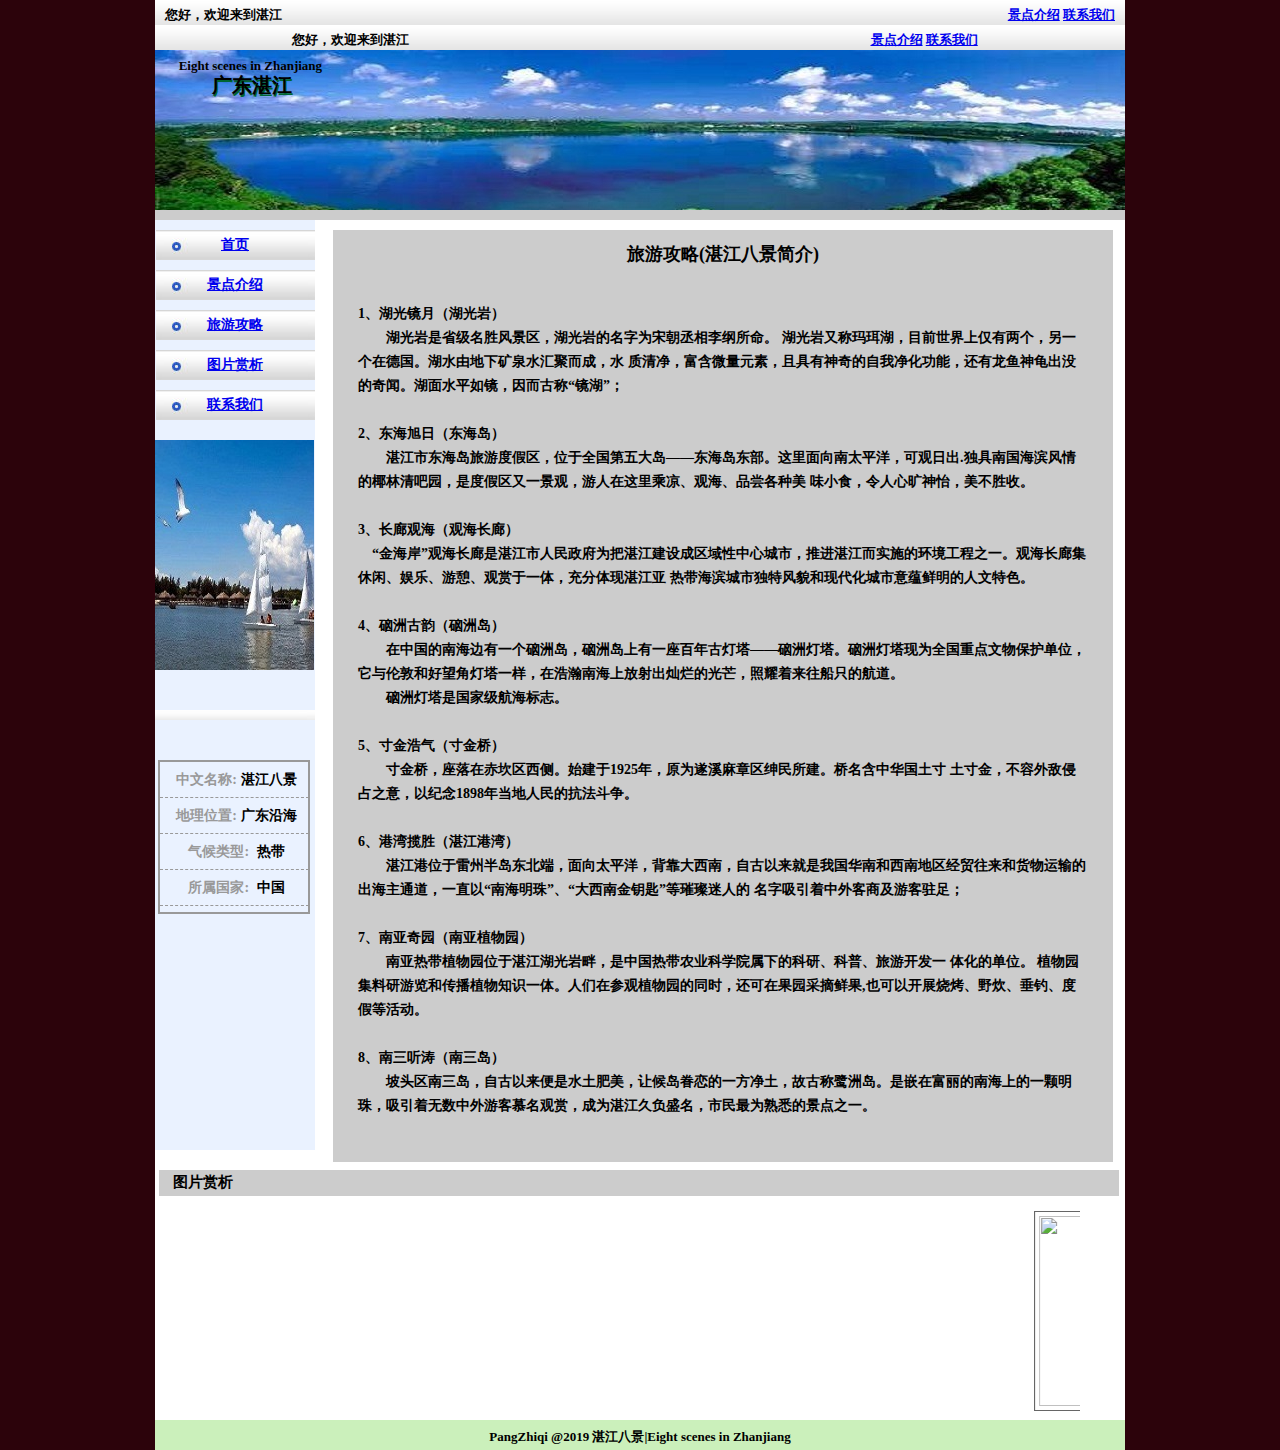
==== gonglue.html @ baba629a "湛江" ====
<!DOCTYPE html PUBLIC "-//W3C//DTD XHTML 1.0 Transitional//EN" "http://www.w3.org/TR/xhtml1/DTD/xhtml1-transitional.dtd">
<html xmlns="http://www.w3.org/1999/xhtml">
<head>
<meta http-equiv="Content-Type" content="text/html; charset=utf-8" />
<title>无标题文档</title>
<link rel="stylesheet" type="text/css" href="index.css">
</head>

<body>
<!--总体框架-->
<center>
<div id="whole">

  <!--欢迎开始-->
  <div class="huanying">
  <p>您好，欢迎来到湛江</p>
  <span><a href="jieshao.html">景点介绍</a>  <a href="lianxi.html">联系我们</a></span>
  </div>
  <!--欢迎结束-->
 <!--欢迎开始-->
  <div class="huanying">
  <p>您好，欢迎来到湛江</p>
  <span><a href="jieshao.html">景点介绍</a>  <a href="lianxi.html">联系我们</a></span>
  </div>
  <!--欢迎结束-->

   <!--头部开始-->
   <div id="whole_img">
   <div id="whole_img_wenzi">Eight scenes in Zhanjiang&nbsp;<h2>广东湛江</h2></div>
   <ul>
   </ul>
   </div>
   <!--头部结束-->
   <div class="clearit"></div>
   <div class="hSpace10"></div>
   
   <!--中部开始-->
 	<div class="content">
    
    
	<!--左部分开始-->
    <div class="content_1_whole">
	<div class="content_l">
   <ul>
	<li><a href="index.html">首页</a></li>
	<li><a href="jingdian.html">景点介绍</a></li>
	<li><a href="gonglue.html">旅游攻略</a></li>
	<li><a href="tupian.html">图片赏析</a></li>
	
	<li><a href="connection.html">联系我们</a></li>
	</ul>
    </div>
    
	<div class="hSpace10"></div>
    <div class="bottom_cen_img1"></div>
    <div class="bottom_cen_img2"></div>

	<!--介绍-->
    <div id="bottom_cen_whole">
      	<div id="bottom_cen">
        	<ul>
            	<li><a id="bottom_cen_wenzi">中文名称:</a>湛江八景  </li>
                <li><a id="bottom_cen_wenzi">地理位置:</a>广东沿海</li>
                <li><a id="bottom_cen_wenzi">气候类型:</a>&nbsp;热带   </li>
                <li><a id="bottom_cen_wenzi">所属国家:</a>&nbsp;中国  </li>
            </ul>
        </div>
     </div>
   <!--介绍结束-->
   
	</div>
	<!--左部分结束-->
    <!--右部分开始-->

<div class="new_r">

<!--新闻开始-->
<div class="new">
<h1>旅游攻略(湛江八景简介)</h1>

<div class="new_cont">
　　
  <div> 
    
1、湖光镜月（湖光岩）<br />
   <p>湖光岩是省级名胜风景区，湖光岩的名字为宋朝丞相李纲所命。
    湖光岩又称玛珥湖，目前世界上仅有两个，另一个在德国。湖水由地下矿泉水汇聚而成，水 质清净，富含微量元素，且具有神奇的自我净化功能，还有龙鱼神龟出没的奇闻。湖面水平如镜，因而古称“镜湖”；<p><br />
    2、东海旭日（东海岛）<br />
    <p>湛江市东海岛旅游度假区，位于全国第五大岛——东海岛东部。这里面向南太平洋，可观日出.独具南国海滨风情的椰林清吧园，是度假区又一景观，游人在这里乘凉、观海、品尝各种美 味小食，令人心旷神怡，美不胜收。
<p><br />
    3、长廊观海（观海长廊）<br />
　“金海岸”观海长廊是湛江市人民政府为把湛江建设成区域性中心城市，推进湛江而实施的环境工程之一。观海长廊集休闲、娱乐、游憩、观赏于一体，充分体现湛江亚 热带海滨城市独特风貌和现代化城市意蕴鲜明的人文特色。
<p><br />
    4、硇洲古韵（硇洲岛）<br />
 <p>在中国的南海边有一个硇洲岛，硇洲岛上有一座百年古灯塔——硇洲灯塔。硇洲灯塔现为全国重点文物保护单位，它与伦敦和好望角灯塔一样，在浩瀚南海上放射出灿烂的光芒，照耀着来往船只的航道。
<p>
    硇洲灯塔是国家级航海标志。
<p><br />
    5、寸金浩气（寸金桥）<br />
    <p>寸金桥，座落在赤坎区西侧。始建于1925年，原为遂溪麻章区绅民所建。桥名含中华国土寸 土寸金，不容外敌侵占之意，以纪念1898年当地人民的抗法斗争。<p><br />
    6、港湾揽胜（湛江港湾）<br />
   <p> 湛江港位于雷州半岛东北端，面向太平洋，背靠大西南，自古以来就是我国华南和西南地区经贸往来和货物运输的出海主通道，一直以“南海明珠”、“大西南金钥匙”等璀璨迷人的 名字吸引着中外客商及游客驻足；
<p><br />
    7、南亚奇园（南亚植物园）<br />
   <p> 南亚热带植物园位于湛江湖光岩畔，是中国热带农业科学院属下的科研、科普、旅游开发一 体化的单位。
植物园集料研游览和传播植物知识一体。人们在参观植物园的同时，还可在果园采摘鲜果,也可以开展烧烤、野炊、垂钓、度假等活动。
<p><br />
    8、南三听涛（南三岛）<br />
<p>    坡头区南三岛，自古以来便是水土肥美，让候岛眷恋的一方净土，故古称鹭洲岛。是嵌在富丽的南海上的一颗明珠，吸引着无数中外游客慕名观赏，成为湛江久负盛名，市民最为熟悉的景点之一。
  </div>
  <p>&nbsp;</p>
  </div>
</div>
</div>
<!--新闻结束-->










<!--右部分结束-->
    
    
    
   <!--图片滚动开始-->
<div class="hSpace11"><div class="hSpace11h3"<h3>图片赏析</h3></div></div>
<div class="zhici">
<marquee>  
<img src="images/tupian1.jpg" />
<img src="images/tupian2.jpg" />
<img src="images/tupian3.jpg" />
<img src="images/tupian4.jpg" />
<img src="images/tupian5.jpg" />
<img src="images/tupian6.jpg" />
<img src="images/tupian7.jpg" />
</marquee>
</div>
</div>
<!--图片滚动开始-->

         <div id="footer">PangZhiqi @2019 湛江八景|Eight scenes in Zhanjiang</div>



 
</div>
<!--总体框架的-->  
</center>
</body>
</html>
---- index.css ----
@charset "utf-8";
/* CSS Document */
body,ul,ol,li,p,h1,h2,h3,h4,h5,h6,form,fieldset,table,td,img,div{margin:0;padding:0;border:0;}
body{
	margin:0;
	padding:0;
	font-family: "宋体";
	font-size: 13px;
	color:#000000;
	line-height: 20px;
	text-align:left;
	 background:#2c030b;	
}
#whole
{
	width:970px;
	height:auto;
	font-weight:bold;
	background:#CCC;
	margin:0 auto;
}
.huanying{width:970px; height:25px; background:url(images/huanying.gif) repeat-x;line-height:20px;}
.huanying p{float:left; line-height:29px;padding-left:10px; display:inline}
.huanying span{float:right; line-height:29px; padding-left:20px; background:url(../compic/shoucang_bg.gif) no-repeat left; margin-right:10px; display:inline}

#whole_img
{
	width:970px;
	height:160px;
	background:url(images/whole.jpg) no-repeat;
	margin:0 auto;
}
#whole_img_wenzi{
	padding:6px;
	margin-left:-776px;
	font-weight:bold;
}
#whole_img_wenzi h2{
	text-shadow:1px 2px #063;
}
.clearit{clear:both;}
.hSpace10 {height:10px;line-height:10px;overflow:hidden; clear:both;}
.hSpace11 {height:26px;overflow:hidden; clear:both; width:960px;background:#CCC;float:left;margin-left:4px;margin-right:3px;margin-bottom:10px}
.hSpace11h3{
	padding:2px;
	padding-right:875px;
	font-size:15px;
	font-weight:bold;
}

.bottom_cen_img1{
	width:160px;
	height:230px;
	background:url(images/bottom_cen.jpg) no-repeat;
	margin-top:10px;
	margin-bottom:15px;
}
.bottom_cen_img2{
	width:160px;
	height:15px;
	background:url(images/heng.jpg) no-repeat;
	margin-top:40px;
	margin-bottom:15px;
}

.content{width:970px;margin:0 auto;height:1200px;;
background:#FFF;}
.content5{width:970px;margin:0 auto;height:1000px;;
background:#FFF;}

.content_1_whole{width:160px; height:930px; float:left; background:#eaf2ff;margin-bottom:20px;}
.content_1_whole5{width:160px; height:720px; float:left; background:#eaf2ff;margin-bottom:20px;}

.content_l{ }

.content_l ul li{width:159px; height:30px; display:block; font-weight:bolder; background:url(images/navA_bg.jpg) no-repeat; font-size:14px; line-height:30px; margin-top:10px;}
.content_l ul li a:hover{color:#091e9d;}

#bottom_cen_whole{
	width:148px;
	height:150px;
	border:2px solid #999;
	margin:20px 3px 3px 3px;
	float:left
}
#bottom_cen{
	width:149px;
	height:143px;
	
}
#bottom_cen li{
	display:block; 
	font-weight:bolder; 
	font-size:14px; 
	line-height:17px; 
	list-style-type:none;
    border-bottom:1px dashed #999;
	padding:9px
}
#bottom_cen_wenzi{
	color:#999;
	padding:4px;
}

.content_r{width:810px; float:right;background:#FFF;height:378px;}

.clearit{clear:both;}
.l_weibu{width:315px; height:350px; border:2px solid #d5d5d5; float:left;margin:5px 5px 5px 8px;}
.jieshao{width:312px; height:348px; background:#999;}
.jieshaoA{width:100%; height:30px; overflow:hidden; border-bottom:1px solid #FFFFFF;}
.jieshaoA h4{font-size:14px;  font-weight:bolder;color:#ffffff; text-align:left; line-height:30px; margin-left:10px; float:left; display:inline}
.jieshaoA span{float:left; margin-left:10px; display:inline; line-height:30px;color:#ffffff;}
.jieshao p{text-align:left; line-height:24px;  padding:5px 2px 2px 2px; color:#FFFFFF}

.hSpace5 {height:5px;line-height:5px;overflow:hidden; clear:both;}

.r_weibu{width:459px; height:310px; border:2px solid #d5d5d5; float:right;margin-top:22px;margin-right:10px;}
.xundao{width:455px; margin:0 auto;}
.xundao img{border:1px solid #000000; display:block;}

.mingxing{width:795px; height:30px; background:#999;}
.mingxing ul{text-align:left; margin-left:12px; font-size:18px;padding-top:5px;}


#centent_bottom{
	width:810px;
	height:190px;
	margin-top:369px;
	background:#FFF;
}
#centent_bottom_tabel{
	border-top-color:#0FF;
	font-size:18px;
	border-left:#FFF;
	width:795px;
	
}
#centent_bottom_tr{
	
	border-right-style:solid;
	border-left-style:none;
	border-bottom-style:solid;
	border-right-width:2px;
	border-top-width:2px;
	border-bottom-width:2px;
	border-color:#CCC;
	margin:8px 12px 12px 8px;
	padding:20px;
	
}

#centent_bottom_tr1{
	
	border-right-style:none;
	border-left-style:none;
	border-bottom-style:solid;
	border-right-width:2px;
	border-top-width:2px;
	border-bottom-width:2px;
	border-color:#CCC;
	margin:8px 12px 12px 12px;
	padding:22px;
}


#centent_cent{
	width:810px;
	height:190px;
	background:#FFF;

}

#centent_cent img{
	margin:0 5px 0 5px;
	padding:3px;
}
#centent_cent1 img{
	margin:0 5px 12px 5px;
	padding:5px;
}
#centent_cent span{
	margin:0 49px 0 60px;
	padding:10px;
	font-size:17px;
	color:#09F;
	
}

.zhici
{
	width:880px; 
   height:210px;
   padding:10px;
   margin:0 auto;
   background:#FFF;
}
.zhici img
{
 width:230px;
 height:190px;
 padding:4px;
 border:1px solid #666666;
}
#footer{
	clear:both;
	width:970px;
	height:23px;
	background-color:#cbf0bb;
	text-align:center;
	padding-top:7px;
}
.new_r{width:780px; float:right;
background:#CCC;margin-top:10px;margin-right:12px;}

.new{width:730px; margin:0 auto;}
.new h1{font-size:18px; font-weight:bold; text-align:center; line-height:28px; padding:10px 0;}
.new_cont{text-align:left; line-height:24px; font-size:14px; padding-bottom:20px;}
.new_cont p{text-indent:2em;}
.messageB{width:640px; padding:10px 0; overflow:hidden; text-align:left; line-height:24px;}
.messageB ul li{line-height:24px; margin-top:16px; }
.messageB ul li span{vertical-align:middle; padding-right:12px;}
.messageB ul li .message_in{width:300px; height:22px; border:1px solid #999999;vertical-align:middle;line-height:22px;}
.messageB ul li .message_te{width:400px; height:90px; border:1px solid #999999;vertical-align:middle;line-height:18px;}
.messageB ul li .message_btn{width:64px; height:25px; line-height:20px; background:url(images/btn.gif) no-repeat; color:#FFFFFF; font-weight:bold; cursor:hand;}

.new_tu{text-align:left; line-height:35px; font-size:14px; padding-bottom:20px;}
.new_tu img{width:150px; height:110px;display:block; padding:2px; border:1px solid #666666; float:left; display:inline;margin:12px;}

.jieshao_tu{text-align:center; line-height:38px; font-size:14px; padding-bottom:20px;}
.jieshao_tu ul li{width:210px; float:left;margin-left:28px; display:inline;}

.jieshao_tu ul li img{width:200px; height:165px; display:block; padding:2px; border:1px solid #666666; }
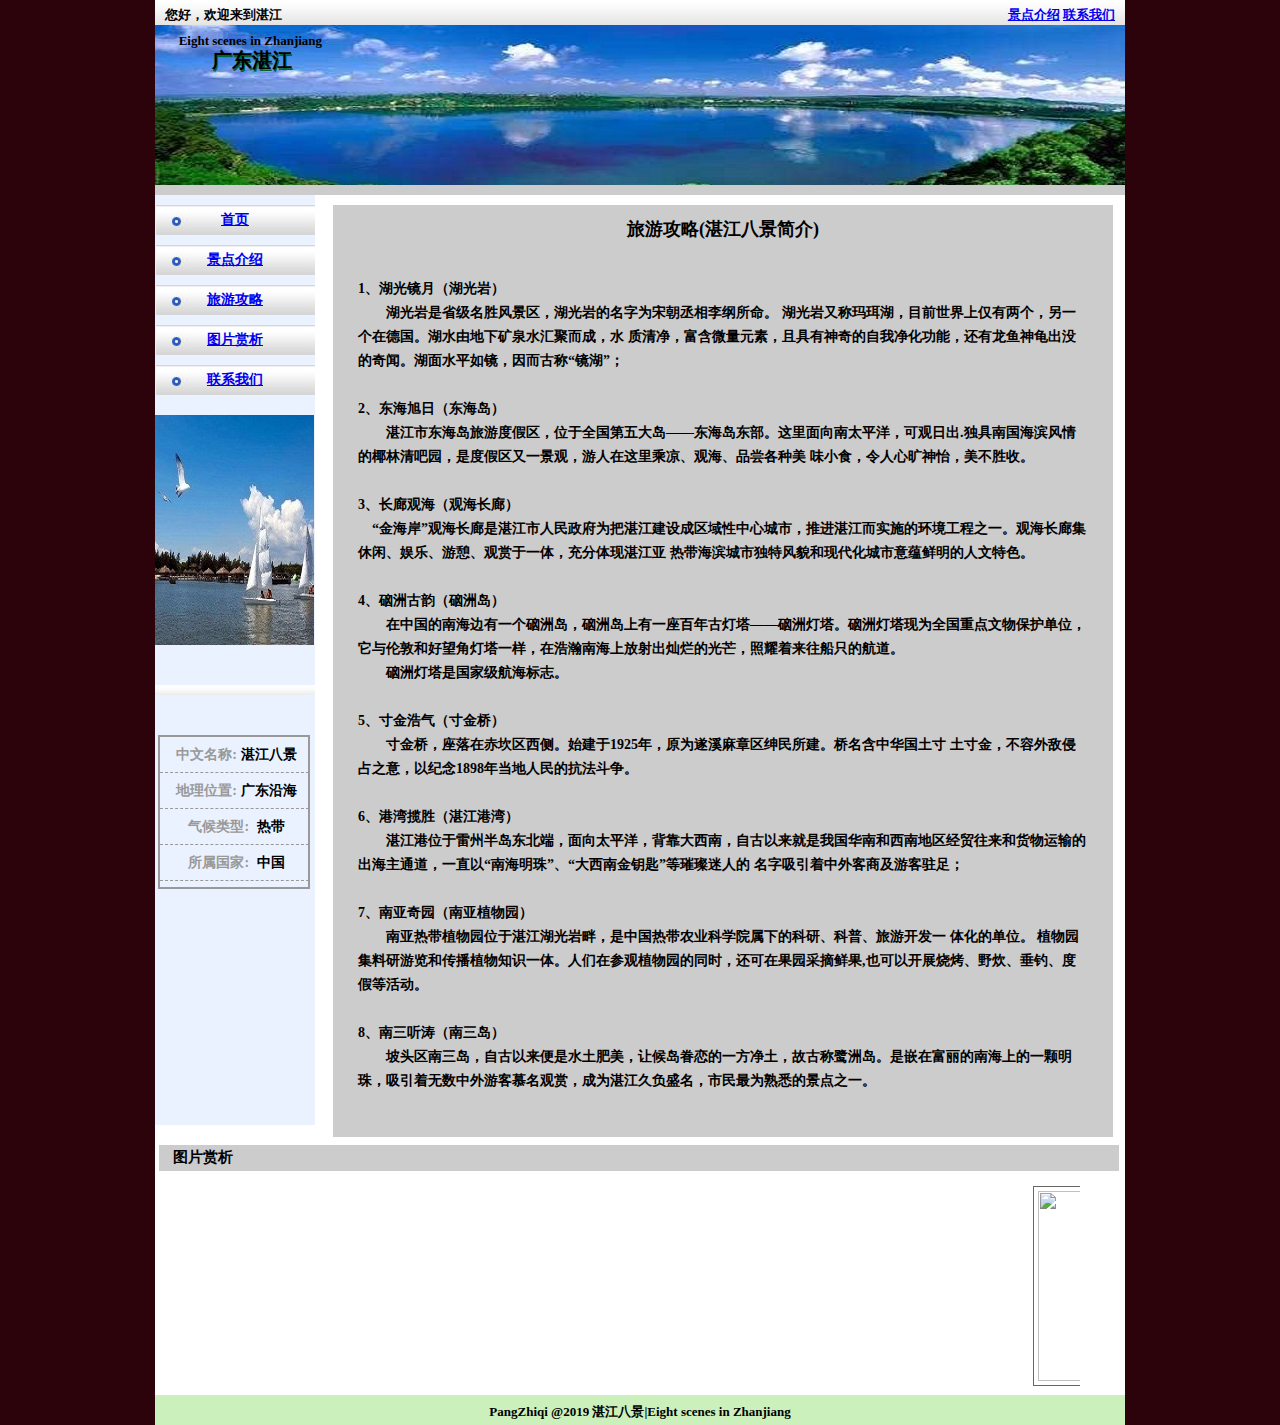
==== commit b917b387: "湛江八景" ====
--- a/gonglue.html
+++ b/gonglue.html
@@ -17,12 +17,7 @@
   <span><a href="jieshao.html">景点介绍</a>  <a href="lianxi.html">联系我们</a></span>
   </div>
   <!--欢迎结束-->
- <!--欢迎开始-->
-  <div class="huanying">
-  <p>您好，欢迎来到湛江</p>
-  <span><a href="jieshao.html">景点介绍</a>  <a href="lianxi.html">联系我们</a></span>
-  </div>
-  <!--欢迎结束-->
+
 
    <!--头部开始-->
    <div id="whole_img">
